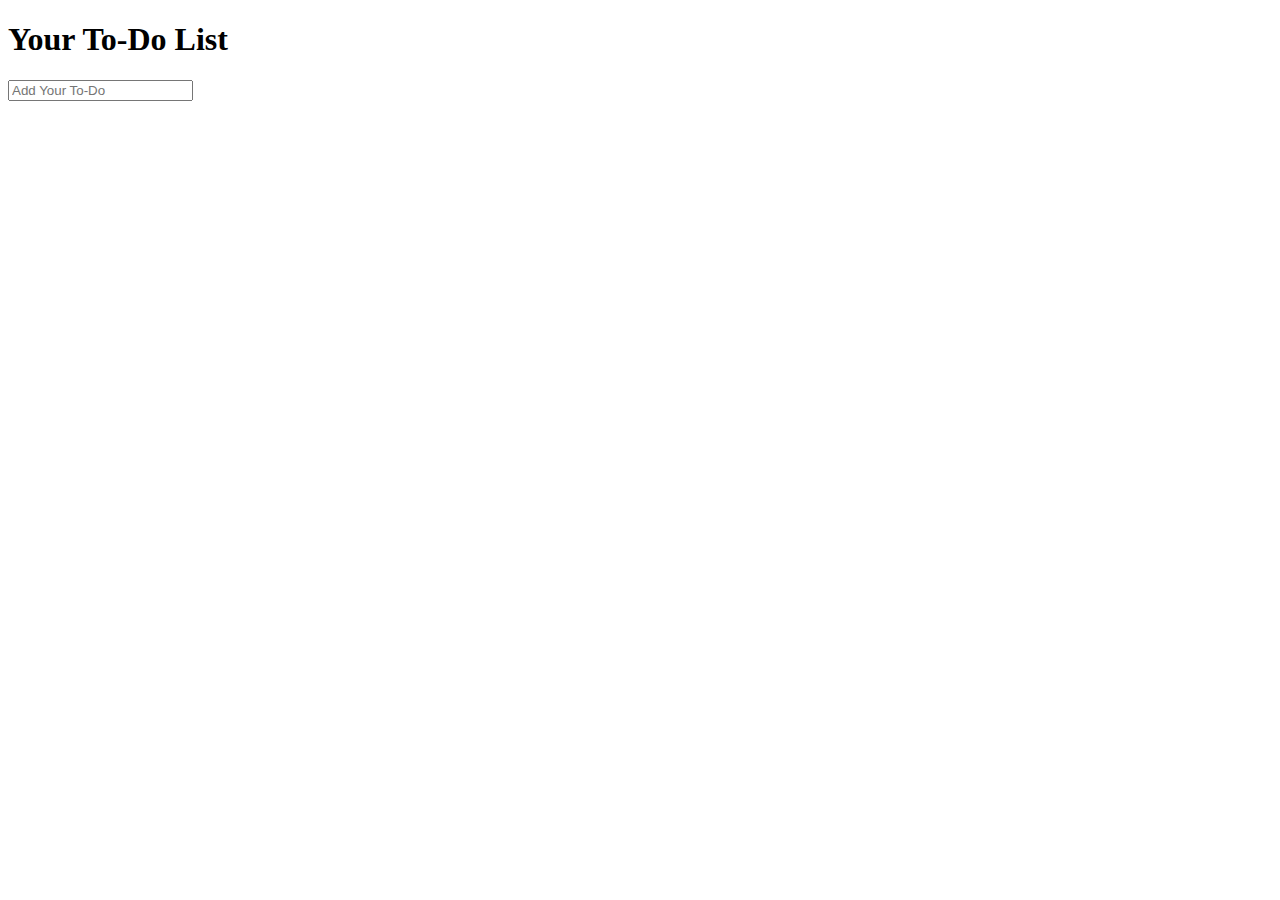
==== todo.html @ b7e0f238 "my todo files" ====
<!DOCTYPE html>
<html>
<head>
	<title>My To-Do List</title>
	<script type="text/javascript " src="https://code.jquery.com/jquery-2.2.4.min.js"
  integrity="sha256-BbhdlvQf/xTY9gja0Dq3HiwQF8LaCRTXxZKRutelT44="
  crossorigin="anonymous"></script>
  <link rel="stylesheet" type="text/css" href="assets/css/myTodoList.css">
  <link href="https://fonts.googleapis.com/css?family=Roboto" rel="stylesheet">
  <link rel="stylesheet" href="https://use.fontawesome.com/releases/v5.0.8/css/all.css" integrity="sha384-3AB7yXWz4OeoZcPbieVW64vVXEwADiYyAEhwilzWsLw+9FgqpyjjStpPnpBO8o8S" crossorigin="anonymous">

</head>
<body>



<div id="container">
	<h1>Your To-Do List<i class="fas fa-check"></i></h1>
	<input id="todoInput" type="text" placeholder="Add Your To-Do" name="">
	<ul class="list">
	
	</ul>
</div>

<script type="text/javascript" src="assets/JavaScript/myTodoList.js"></script>
</body>
</html>
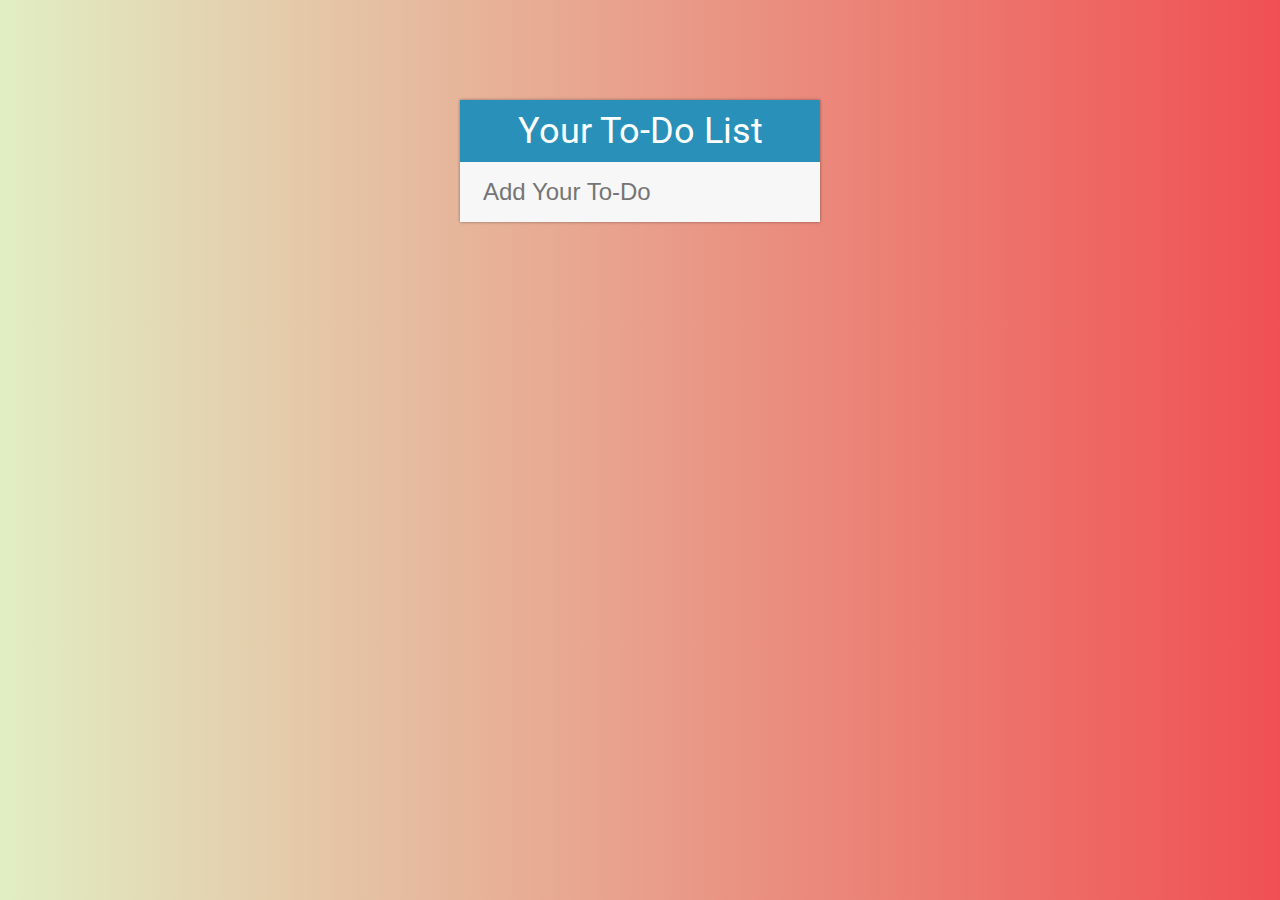
==== commit 1eb84bbb: "updates with css and java" ====
--- a/todo.html
+++ b/todo.html
@@ -5,7 +5,7 @@
 	<script type="text/javascript " src="https://code.jquery.com/jquery-2.2.4.min.js"
   integrity="sha256-BbhdlvQf/xTY9gja0Dq3HiwQF8LaCRTXxZKRutelT44="
   crossorigin="anonymous"></script>
-  <link rel="stylesheet" type="text/css" href="assets/css/myTodoList.css">
+  <link rel="stylesheet" type="text/css" href="todo.css">
   <link href="https://fonts.googleapis.com/css?family=Roboto" rel="stylesheet">
   <link rel="stylesheet" href="https://use.fontawesome.com/releases/v5.0.8/css/all.css" integrity="sha384-3AB7yXWz4OeoZcPbieVW64vVXEwADiYyAEhwilzWsLw+9FgqpyjjStpPnpBO8o8S" crossorigin="anonymous">
 
@@ -22,6 +22,6 @@
 	</ul>
 </div>
 
-<script type="text/javascript" src="assets/JavaScript/myTodoList.js"></script>
+<script type="text/javascript" src="todo.js"></script>
 </body>
 </html>--- a/todo.css
+++ b/todo.css
@@ -0,0 +1,76 @@
+body {
+	font-family: Roboto;
+	background: #e1eec3;  /* fallback for old browsers */
+	background: -webkit-linear-gradient(to left, #f05053, #e1eec3);  /* Chrome 10-25, Safari 5.1-6 */
+	background: linear-gradient(to left, #f05053, #e1eec3); /* W3C, IE 10+/ Edge, Firefox 16+, Chrome 26+, Opera 12+, Safari 7+ */
+
+}
+
+h1 {
+	background-color: #2890b9;
+	text-align: center;
+	font-size: 36px;
+	font-weight: normal;
+	color: white;
+	padding: 10px 20px;
+	margin: 0;
+
+}
+
+.fa-check {
+	float: right;
+}
+
+#container {
+	width: 360px;
+	margin: 100px auto;
+	box-shadow: 0 0 3px rgba(0, 0, 0, 0.4)
+}
+
+span {
+	background: #2890b9;
+	color: black;
+	height: 40px;
+	margin-right: 20px;
+	text-align: center;
+	width: 40px;
+	display: inline-block;
+}
+
+ul {
+	list-style: none;
+	margin: 0;
+	padding: 0;
+}
+
+li {
+	background-color: white;
+	height: 40px;
+	line-height: 40px;
+	color: black);
+}
+/*nth-child(2n) means every other. if you put 3n would be every 3rd child*/
+
+li:nth-child(2n) {
+	background-color: #f7f7f7
+}
+
+input {
+	font-size: 24px;
+	color: #2890b9;
+	background-color: #f7f7f7;
+	width: 100%;
+	box-sizing: border-box;
+	padding: 13px 13px 13px 20px;
+	border: 3px solid rgba(0,0,0,0);
+}
+input:focus{
+	background-color: white;
+	border: 3px solid #2890b9;
+	outline: none;
+}
+
+.completed {
+	color: gray;
+	text-decoration: line-through;
+}
